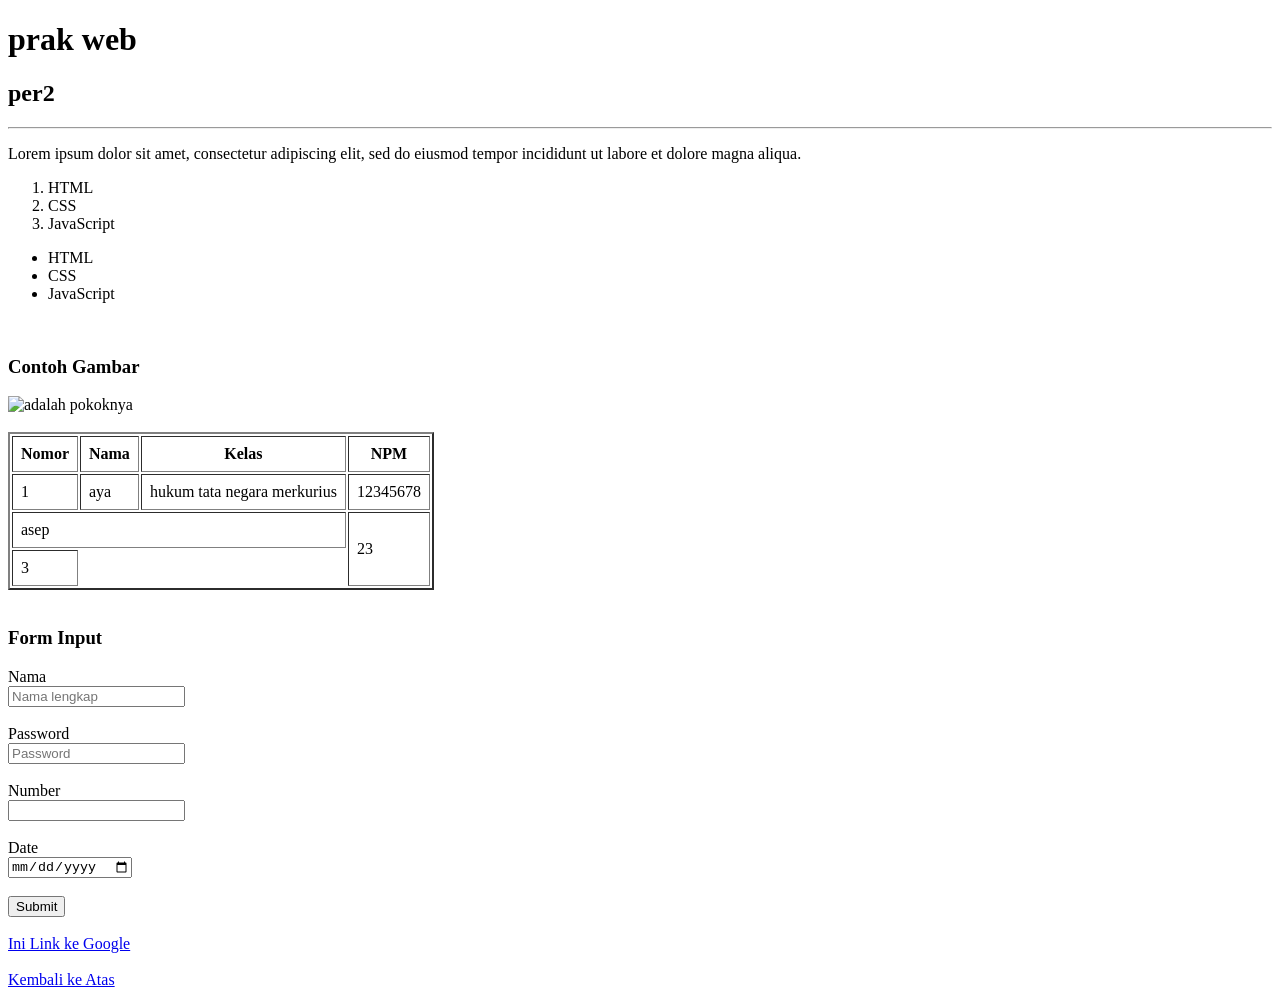
==== index.html @ b318ed73 "Add initial index.html with basic content Initial HTML structure with headings, lists, table, and fo" ====
<!DOCTYPE html>
<html lang="id">
<head>
    <meta charset="UTF-8">
    <meta name="viewport" content="width=device-width, initial-scale=1.0">

    
    <link rel="stylesheet" href="style.css">

    <title>Pertemuan 1</title>
</head>

<body>

    
    <h1 id="top">prak web</h1>
    <h2>per2</h2>

    <hr>

   
    <p>
        Lorem ipsum dolor sit amet, consectetur adipiscing elit, sed do eiusmod tempor
        incididunt ut labore et dolore magna aliqua.
    </p>

    
    <ol>
        <li>HTML</li>
        <li>CSS</li>
        <li>JavaScript</li>
    </ol>

    
    <ul>
        <li>HTML</li>
        <li>CSS</li>
        <li>JavaScript</li>
    </ul>

    <br>

   
    <h3>Contoh Gambar</h3>
    <img src="images/2 way 4.png" alt="adalah pokoknya" height="300">

    <br><br>

    <!-- TABEL -->
    <table border="2" cellpadding="8">
        <tr>
            <th>Nomor</th>
            <th>Nama</th>
            <th>Kelas</th>
            <th>NPM</th>
        </tr>
        <tr>
            <td>1</td>
            <td>aya</td>
            <td>hukum tata negara merkurius</td>
            <td>12345678</td>
        </tr>
        <tr>
            <td colspan="3">asep</td>
            <td rowspan="2">23</td>
        </tr>
        <tr>
            <td>3</td>
        </tr>
    </table>

    <br>

   
    <h3>Form Input</h3>
    <form action="#">
        <label>Nama</label><br>
        <input type="text" placeholder="Nama lengkap"><br><br>

        <label>Password</label><br>
        <input type="password" placeholder="Password"><br><br>

        <label>Number</label><br>
        <input type="number"><br><br>

        <label>Date</label><br>
        <input type="date"><br><br>

        <button type="submit">Submit</button>
    </form>

    <br>

    
    <a href="https://www.google.com" target="_blank">
        Ini Link ke Google
    </a>

    <br><br>

   
    <a href="#top">Kembali ke Atas</a>

</body>
</html>
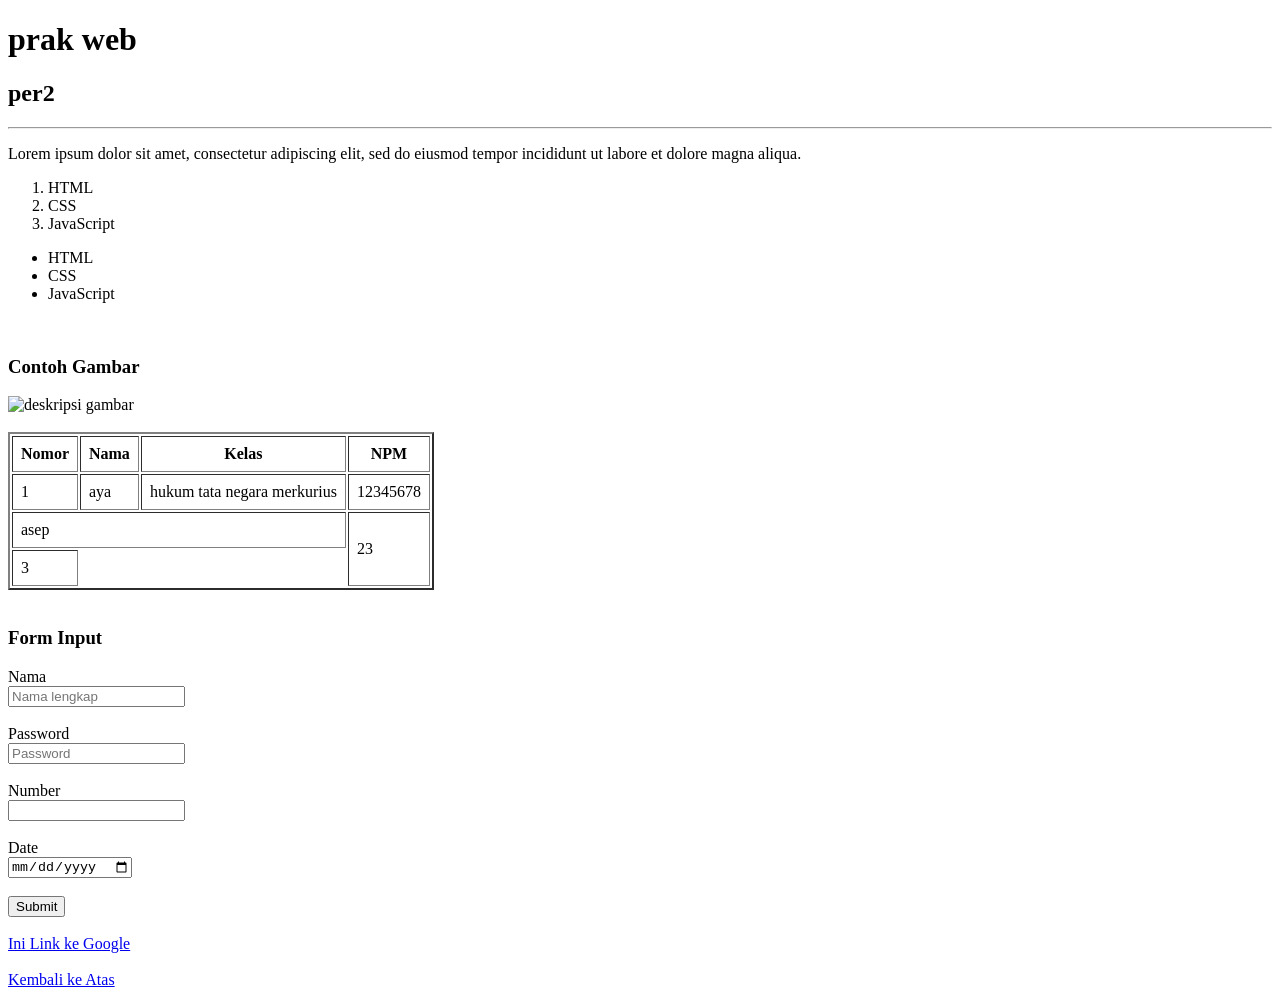
==== commit 81085e34: "Update index.html" ====
--- a/index.html
+++ b/index.html
@@ -42,7 +42,7 @@
 
    
     <h3>Contoh Gambar</h3>
-    <img src="images/2 way 4.png" alt="adalah pokoknya" height="300">
+    <img src="images/2 way 4.png" alt="deskripsi gambar" height="300">
 
     <br><br>
 
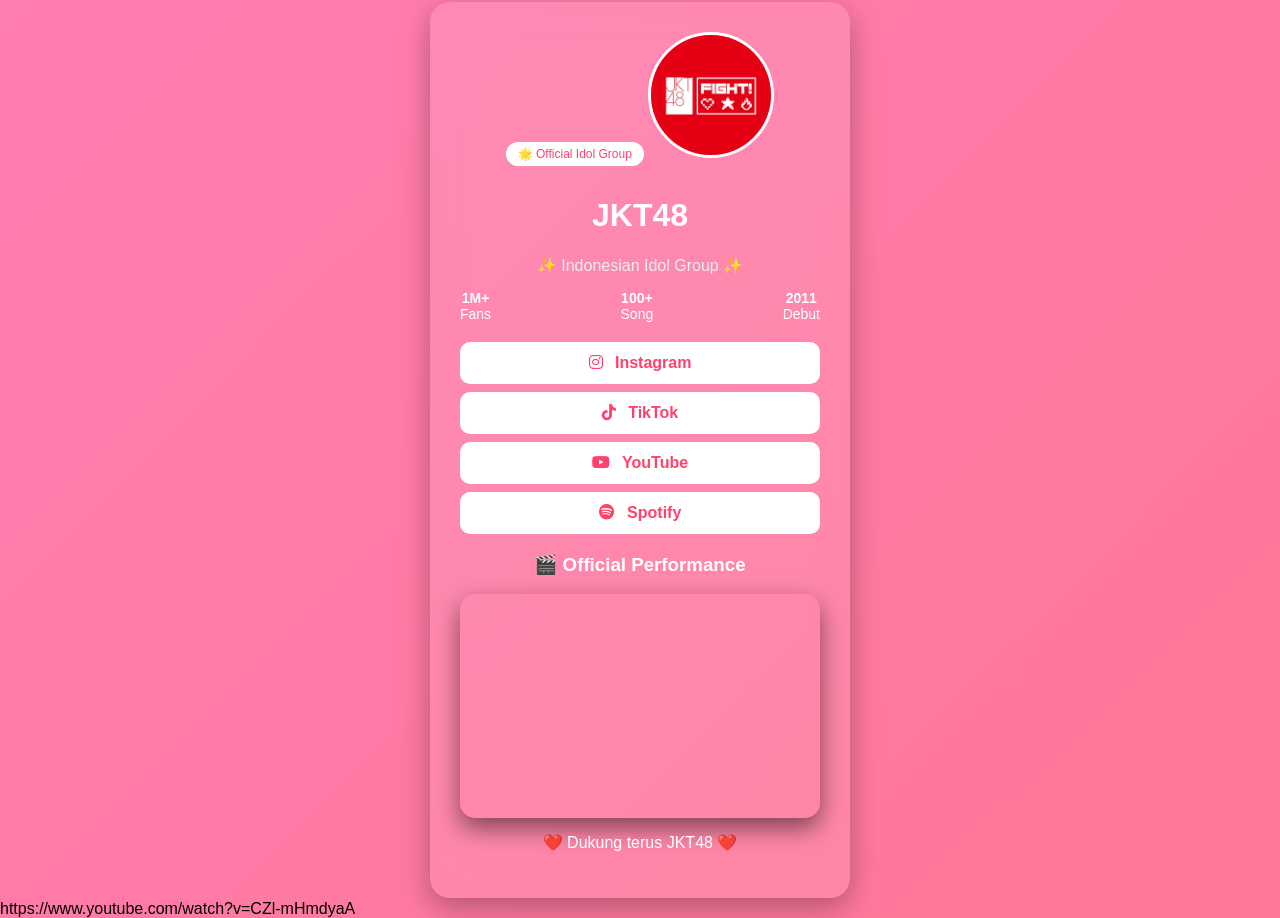
==== commit 907f84a6: "Tugas Web2" ====
--- a/index.html
+++ b/index.html
@@ -1,105 +1,66 @@
-<!DOCTYPE html>
-<html lang="id">
-<head>
-    <meta charset="UTF-8">
-    <meta name="viewport" content="width=device-width, initial-scale=1.0">
-
-    
-    <link rel="stylesheet" href="style.css">
-
-    <title>Pertemuan 1</title>
-</head>
-
-<body>
-
-    
-    <h1 id="top">prak web</h1>
-    <h2>per2</h2>
-
-    <hr>
-
-   
-    <p>
-        Lorem ipsum dolor sit amet, consectetur adipiscing elit, sed do eiusmod tempor
-        incididunt ut labore et dolore magna aliqua.
-    </p>
-
-    
-    <ol>
-        <li>HTML</li>
-        <li>CSS</li>
-        <li>JavaScript</li>
-    </ol>
-
-    
-    <ul>
-        <li>HTML</li>
-        <li>CSS</li>
-        <li>JavaScript</li>
-    </ul>
-
-    <br>
-
-   
-    <h3>Contoh Gambar</h3>
-    <img src="images/2 way 4.png" alt="deskripsi gambar" height="300">
-
-    <br><br>
-
-    <!-- TABEL -->
-    <table border="2" cellpadding="8">
-        <tr>
-            <th>Nomor</th>
-            <th>Nama</th>
-            <th>Kelas</th>
-            <th>NPM</th>
-        </tr>
-        <tr>
-            <td>1</td>
-            <td>aya</td>
-            <td>hukum tata negara merkurius</td>
-            <td>12345678</td>
-        </tr>
-        <tr>
-            <td colspan="3">asep</td>
-            <td rowspan="2">23</td>
-        </tr>
-        <tr>
-            <td>3</td>
-        </tr>
-    </table>
-
-    <br>
-
-   
-    <h3>Form Input</h3>
-    <form action="#">
-        <label>Nama</label><br>
-        <input type="text" placeholder="Nama lengkap"><br><br>
-
-        <label>Password</label><br>
-        <input type="password" placeholder="Password"><br><br>
-
-        <label>Number</label><br>
-        <input type="number"><br><br>
-
-        <label>Date</label><br>
-        <input type="date"><br><br>
-
-        <button type="submit">Submit</button>
-    </form>
-
-    <br>
-
-    
-    <a href="https://www.google.com" target="_blank">
-        Ini Link ke Google
-    </a>
-
-    <br><br>
-
-   
-    <a href="#top">Kembali ke Atas</a>
-
-</body>
-</html>
+<!DOCTYPE html>
+<html lang="id">
+<head>
+    <meta charset="UTF-8">
+    <title>JKT48 Profile</title>
+    <link rel="stylesheet" href="style.css">
+
+    <!-- ICON -->
+    <link rel="stylesheet" href="https://cdnjs.cloudflare.com/ajax/libs/font-awesome/6.5.0/css/all.min.css">
+</head>
+<body>
+
+<div class="container">
+    <div class="card">
+
+        <!-- BADGE -->
+        <div class="badge">🌟 Official Idol Group</div>
+
+        <!-- FOTO -->
+        <img src="jkt48.jpg" class="profile" alt="JKT48">
+
+        <h1>JKT48</h1>
+        <p class="subtitle">✨ Indonesian Idol Group ✨</p>
+
+        <!-- STATS -->
+        <div class="stats">
+            <div><strong>1M+</strong><br>Fans</div>
+            <div><strong>100+</strong><br>Song</div>
+            <div><strong>2011</strong><br>Debut</div>
+        </div>
+
+        <!-- SOSIAL -->
+        <a href="https://www.instagram.com/jkt48/" target="_blank" class="btn">
+            <i class="fab fa-instagram"></i> Instagram
+        </a>
+
+        <a href="https://www.tiktok.com/@jkt48.official" target="_blank" class="btn">
+            <i class="fab fa-tiktok"></i> TikTok
+        </a>
+
+        <a href="https://www.youtube.com/@JKT48" target="_blank" class="btn">
+            <i class="fab fa-youtube"></i> YouTube
+        </a>
+
+        <a href="https://open.spotify.com/artist/2l8I5pWUnfF7bMK1z6EJRk" target="_blank" class="btn">
+            <i class="fab fa-spotify"></i> Spotify
+        </a>
+
+        <!-- VIDEO (SUDAH BISA PLAY LANGSUNG) -->
+        <h3 class="video-title">🎬 Official Performance</h3>
+
+<div class="video-box">
+    <iframe 
+        src="https://www.youtube.com/embed/CZl-mHmdyaA"
+        title="YouTube video player"
+        allowfullscreen>
+    </iframe>
+</div>
+        <p class="footer">❤️ Dukung terus JKT48 ❤️</p>
+
+    </div>
+</div>
+
+</body>
+</html>
+https://www.youtube.com/watch?v=CZl-mHmdyaA
--- a/style.css
+++ b/style.css
@@ -0,0 +1,131 @@
+/* BACKGROUND ANIMASI */
+body {
+    margin: 0;
+    font-family: Arial, sans-serif;
+    background: linear-gradient(-45deg, #ff416c, #ff4b2b, #ff758c, #ff7eb3);
+    background-size: 400% 400%;
+    animation: gradientBG 10s ease infinite;
+}
+
+@keyframes gradientBG {
+    0% {background-position: 0%}
+    50% {background-position: 100%}
+    100% {background-position: 0%}
+}
+
+/* CONTAINER */
+.container {
+    display: flex;
+    justify-content: center;
+    align-items: center;
+    min-height: 100vh;
+}
+
+/* CARD */
+.card {
+    width: 360px;
+    padding: 30px;
+    border-radius: 20px;
+    text-align: center;
+
+    background: rgba(255,255,255,0.1);
+    backdrop-filter: blur(15px);
+
+    box-shadow: 0 10px 30px rgba(0,0,0,0.3);
+    transition: 0.4s;
+}
+
+.card:hover {
+    transform: scale(1.05);
+}
+
+/* BADGE */
+.badge {
+    background: #fff;
+    color: #ff416c;
+    padding: 5px 12px;
+    border-radius: 20px;
+    font-size: 12px;
+    display: inline-block;
+    margin-bottom: 10px;
+}
+
+/* FOTO */
+.profile {
+    width: 120px;
+    height: 120px;
+    border-radius: 50%;
+    border: 3px solid white;
+    object-fit: cover;
+}
+
+/* TEXT */
+h1 {
+    color: white;
+}
+
+.subtitle {
+    color: #eee;
+    margin-bottom: 15px;
+}
+
+/* STATS */
+.stats {
+    display: flex;
+    justify-content: space-between;
+    margin-bottom: 20px;
+    color: white;
+}
+
+.stats div {
+    font-size: 14px;
+}
+
+/* BUTTON */
+.btn {
+    display: block;
+    margin: 8px 0;
+    padding: 12px;
+    border-radius: 10px;
+
+    background: white;
+    color: #ff416c;
+    text-decoration: none;
+    font-weight: bold;
+
+    transition: 0.3s;
+}
+
+.btn i {
+    margin-right: 8px;
+}
+
+.btn:hover {
+    transform: translateY(-3px);
+    background: #ffe6ea;
+}
+
+/* VIDEO */
+.video-title {
+    color: white;
+    margin-top: 20px;
+}
+
+.video-box {
+    margin-top: 15px;
+    border-radius: 15px;
+    overflow: hidden;
+    box-shadow: 0 10px 25px rgba(0,0,0,0.5);
+}
+
+.video-box iframe {
+    width: 100%;
+    height: 220px;
+    border: none;
+}
+
+/* FOOTER */
+.footer {
+    margin-top: 15px;
+    color: white;
+}
